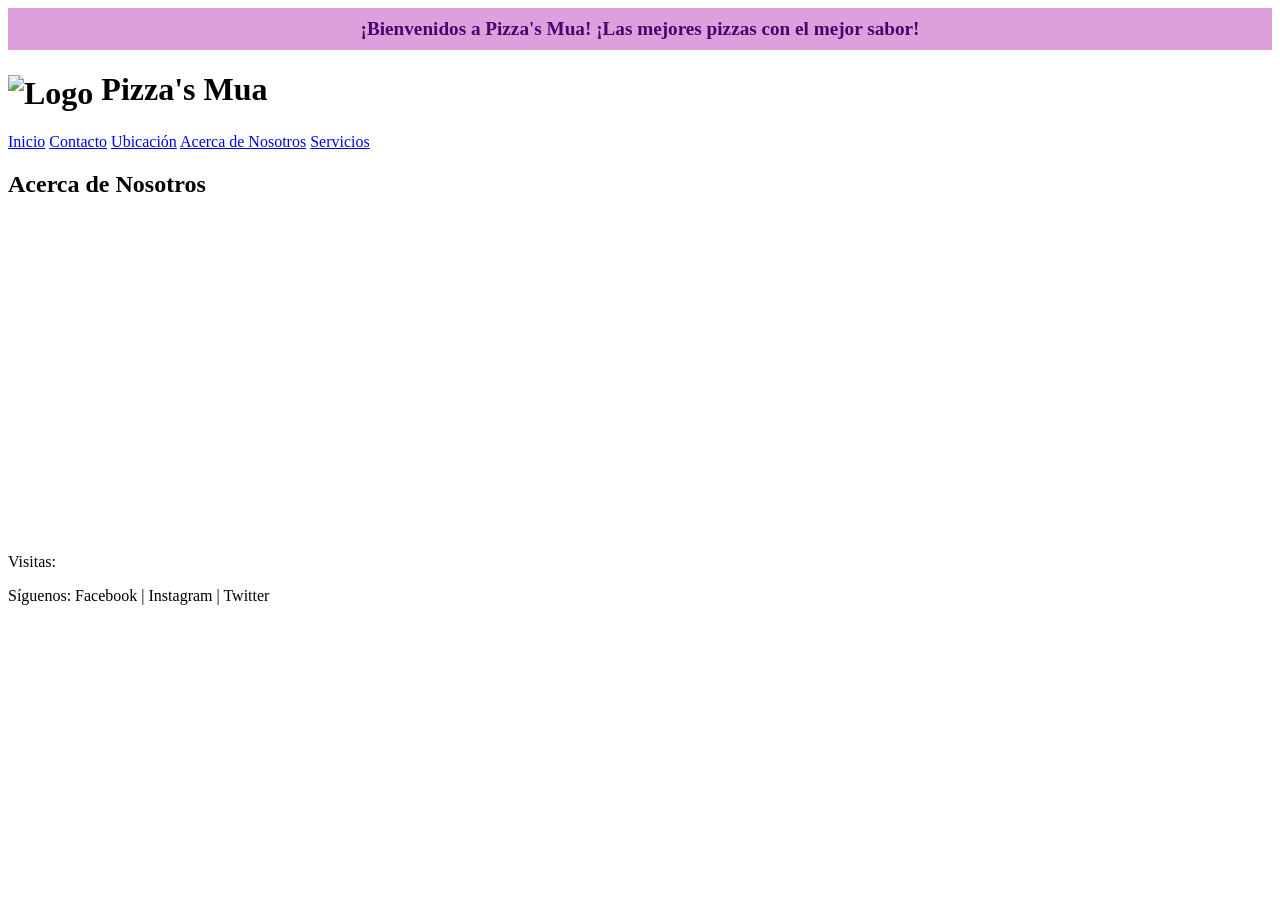
==== acerca.html @ 7e63fafc "Add files via upload" ====
<!DOCTYPE html>
<html lang="es">
<head>
    <meta charset="UTF-8">
    <meta name="viewport" content="width=device-width, initial-scale=1.0">
    <title>Pizza's Mua - Acerca de Nosotros</title>
    <link rel="stylesheet" href="css/style.css">
</head>
<body>
	<div style="
  background-color: #dda0dd;
  color: #4b006e;
  padding: 10px;
  font-weight: bold;
  text-align: center;
  font-size: 1.2em;
  animation: scroll-marquee 10s linear infinite;
  white-space: nowrap;
  overflow: hidden;
">
  ¡Bienvenidos a Pizza's Mua! ¡Las mejores pizzas con el mejor sabor!
</div>

<style>
@keyframes scroll-marquee {
  0% { transform: translateX(100%); }
  100% { transform: translateX(-100%); }
}
</style>
    <header>
        <h1><img src="images/img1.jpg" alt="Logo" style="width:100px; vertical-align:middle;"> Pizza's Mua</h1>
        <nav>
            <a href="index.html">Inicio</a>
            <a href="contacto.html">Contacto</a>
            <a href="ubicacion.html">Ubicación</a>
            <a href="acerca.html">Acerca de Nosotros</a>
            <a href="servicios.html">Servicios</a>
        </nav>
    </header>
    <main>
        <h2>Acerca de Nosotros</h2>
	<iframe width="560" height="315" src="https://www.youtube.com/embed/AzItwRP0Gu0?si=8qrwJCiT7VIWqtsl" title="YouTube video player" frameborder="0" allow="accelerometer; autoplay; clipboard-write; encrypted-media; gyroscope; picture-in-picture; web-share" referrerpolicy="strict-origin-when-cross-origin" allowfullscreen></iframe>
		<iframe width="560" height="315" src="https://www.youtube.com/embed/xVjThmT1B24?si=xe9F2fYUr4QmhKFx" title="YouTube video player" frameborder="0" allow="accelerometer; autoplay; clipboard-write; encrypted-media; gyroscope; picture-in-picture; web-share" referrerpolicy="strict-origin-when-cross-origin" allowfullscreen></iframe>
        <div class="gallery">
        </div>
    </main>
    <footer>
        <p id="visit-counter">Visitas: </p>
        <p>Síguenos: Facebook | Instagram | Twitter</p>
    </footer>
    <script src="js/script.js"></script>
</body>
</html>
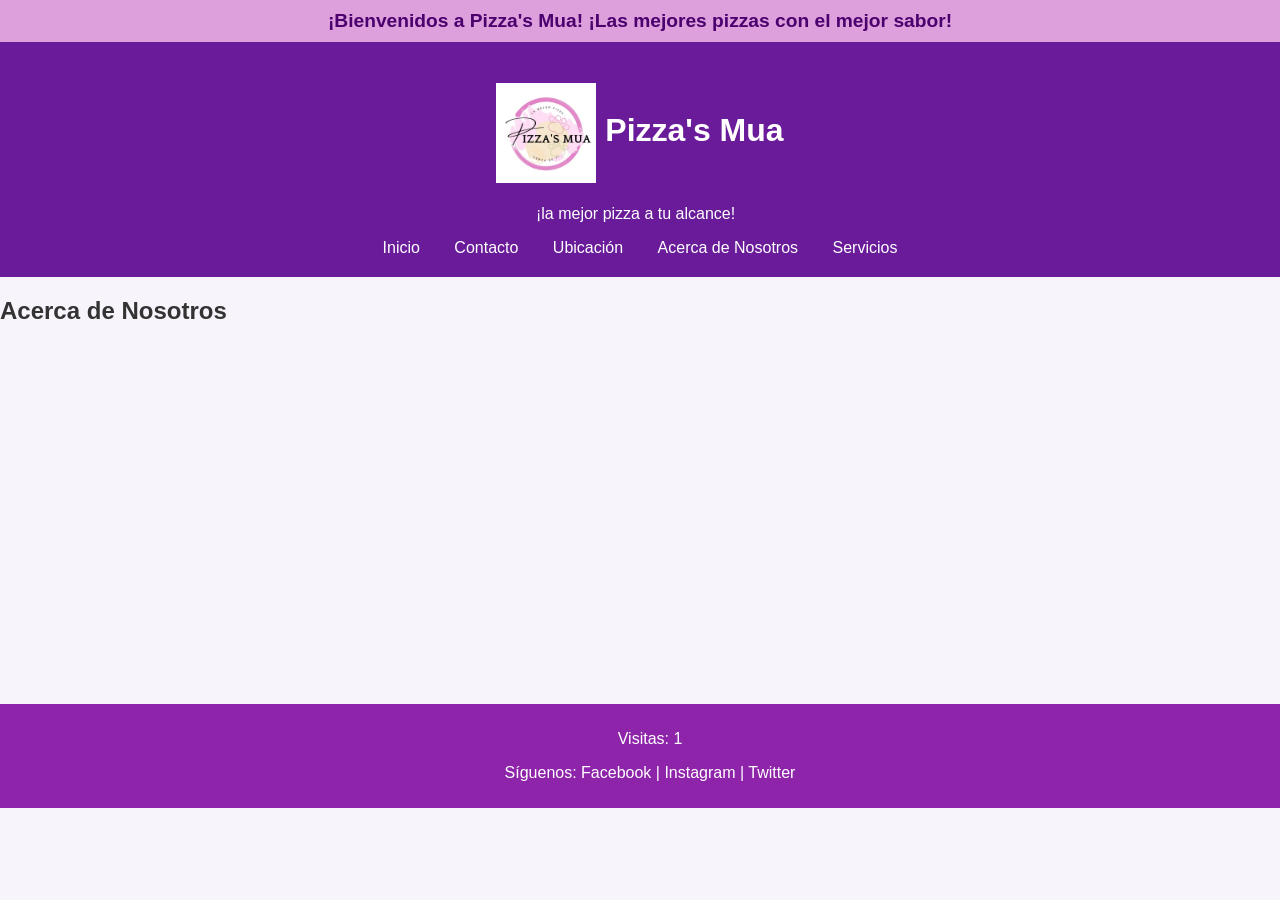
==== commit 00a60195: "Add files via upload" ====
--- a/acerca.html
+++ b/acerca.html
@@ -30,19 +30,20 @@
 </style>
     <header>
         <h1><img src="images/img1.jpg" alt="Logo" style="width:100px; vertical-align:middle;"> Pizza's Mua</h1>
-        <nav>
-            <a href="index.html">Inicio</a>
-            <a href="contacto.html">Contacto</a>
-            <a href="ubicacion.html">Ubicación</a>
-            <a href="acerca.html">Acerca de Nosotros</a>
-            <a href="servicios.html">Servicios</a>
-        </nav>
+        <p>¡la mejor pizza a tu alcance! &nbsp;</p>
+<nav>
+      <a href="index.html">Inicio</a>
+      <a href="contacto.html">Contacto</a>
+      <a href="ubicacion.html">Ubicación</a>
+      <a href="acerca.html">Acerca de Nosotros</a>
+      <a href="servicios.html">Servicios</a>
+    </nav>
     </header>
     <main>
-        <h2>Acerca de Nosotros</h2>
+      <h2>Acerca de Nosotros</h2>
 	<iframe width="560" height="315" src="https://www.youtube.com/embed/AzItwRP0Gu0?si=8qrwJCiT7VIWqtsl" title="YouTube video player" frameborder="0" allow="accelerometer; autoplay; clipboard-write; encrypted-media; gyroscope; picture-in-picture; web-share" referrerpolicy="strict-origin-when-cross-origin" allowfullscreen></iframe>
 		<iframe width="560" height="315" src="https://www.youtube.com/embed/xVjThmT1B24?si=xe9F2fYUr4QmhKFx" title="YouTube video player" frameborder="0" allow="accelerometer; autoplay; clipboard-write; encrypted-media; gyroscope; picture-in-picture; web-share" referrerpolicy="strict-origin-when-cross-origin" allowfullscreen></iframe>
-        <div class="gallery">
+      <div class="gallery">
         </div>
     </main>
     <footer>
--- a/css/style.css
+++ b/css/style.css
@@ -0,0 +1,50 @@
+
+body {
+    font-family: Arial, sans-serif;
+    margin: 0;
+    padding: 0;
+    background-color: #f8f4fc;
+    color: #333;
+}
+
+header {
+    background-color: #6a1b9a;
+    color: white;
+    padding: 20px;
+    text-align: center;
+}
+
+nav a {
+    color: white;
+    margin: 0 15px;
+    text-decoration: none;
+}
+
+footer {
+    background-color: #8e24aa;
+    color: white;
+    text-align: center;
+    padding: 10px;
+    position: relative;
+    bottom: 0;
+    width: 100%;
+}
+
+.gallery {
+    display: flex;
+    flex-wrap: wrap;
+    justify-content: center;
+    margin: 20px;
+}
+
+.gallery img {
+    margin: 10px;
+    width: 150px;
+    height: auto;
+}
+
+@media screen and (max-width: 600px) {
+    .gallery img {
+        width: 100px;
+    }
+}
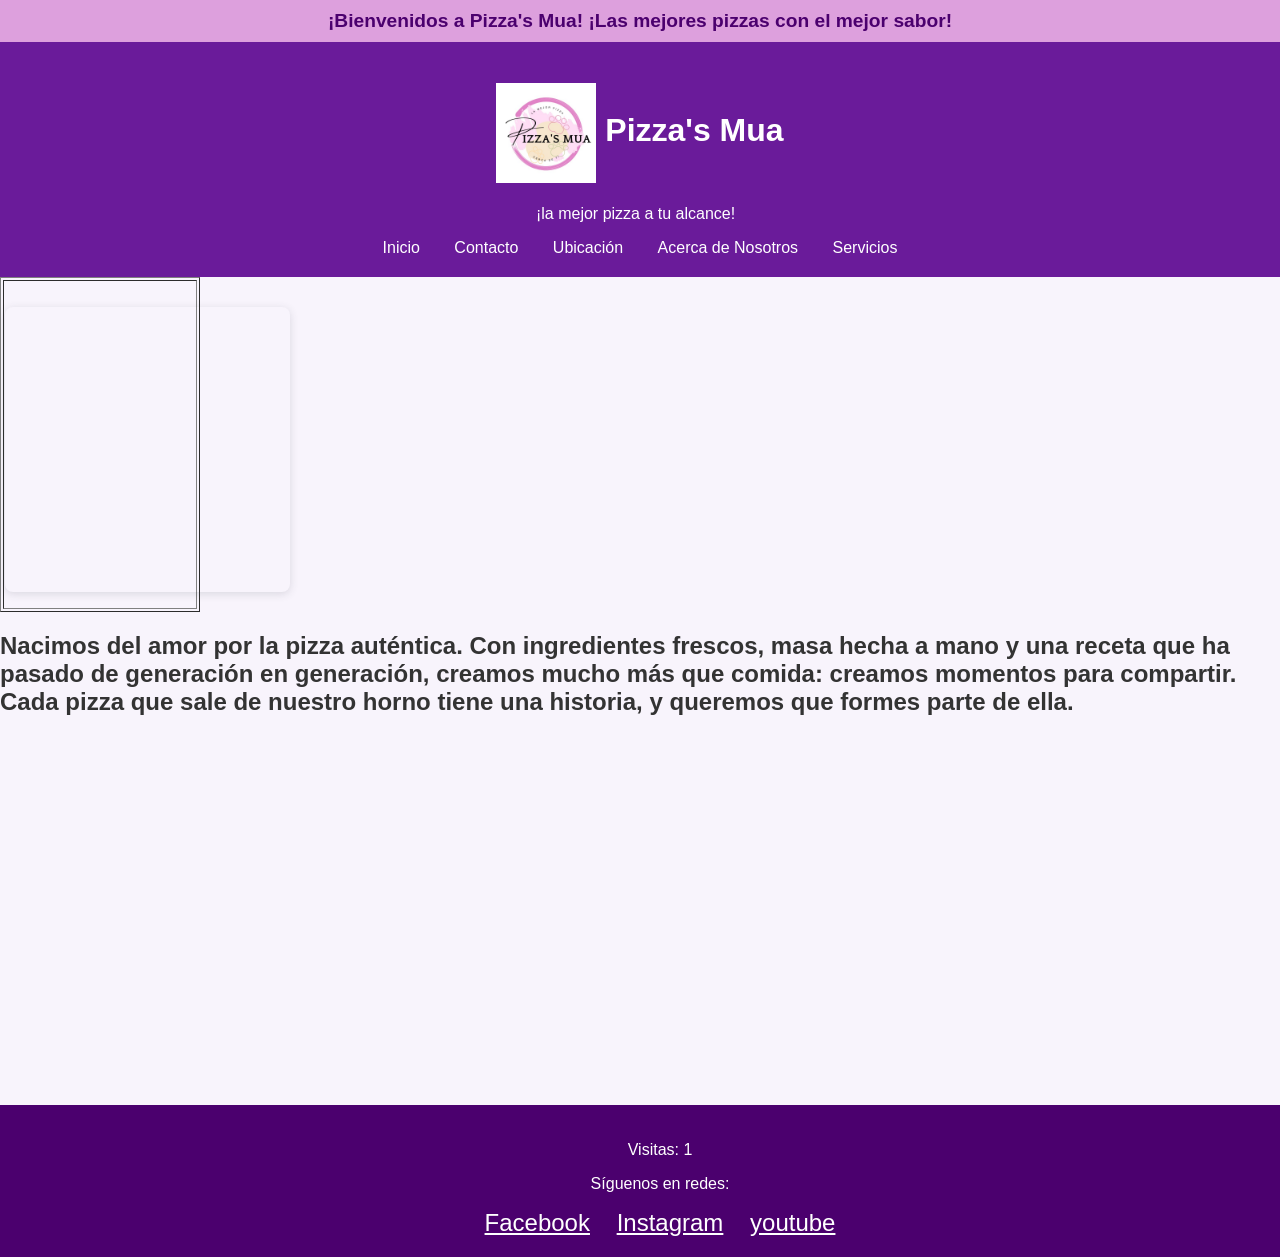
==== commit a8ea1a33: "Add files via upload" ====
--- a/acerca.html
+++ b/acerca.html
@@ -40,16 +40,36 @@
     </nav>
     </header>
     <main>
-      <h2>Acerca de Nosotros</h2>
+      <table width="200" border="1">
+        <tbody>
+          <tr>
+            <td><div style="position: relative; width: 150%; height: 0; padding-top: 150%;
+ padding-bottom: 0; box-shadow: 0 2px 8px 0 rgba(63,69,81,0.16); margin-top: 1.6em; margin-bottom: 0.9em; overflow: hidden;
+ border-radius: 8px; will-change: transform;">
+  <iframe loading="lazy" style="position: absolute; width: 100%; height: 100%; top: 0; left: 0; border: none; padding: 0;margin: 0;"
+    src="https://www.canva.com/design/DAGoartLfuE/_SrIUR02e_naZgQP3EGk0w/watch?embed" allowfullscreen="allowfullscreen" allow="fullscreen">
+  </iframe>
+</div>
+<a href="https:&#x2F;&#x2F;www.canva.com&#x2F;design&#x2F;DAGoartLfuE&#x2F;_SrIUR02e_naZgQP3EGk0w&#x2F;watch?utm_content=DAGoartLfuE&amp;utm_campaign=designshare&amp;utm_medium=embeds&amp;utm_source=link" target="_blank" rel="noopener"></a></td>
+          </tr>
+        </tbody>
+      </table>
+      <h2>Nacimos del amor por la pizza auténtica. Con ingredientes frescos, masa hecha a mano y una receta que ha pasado de generación en generación, creamos mucho más que comida: creamos momentos para compartir. Cada pizza que sale de nuestro horno tiene una historia, y queremos que formes parte de ella.</h2>
 	<iframe width="560" height="315" src="https://www.youtube.com/embed/AzItwRP0Gu0?si=8qrwJCiT7VIWqtsl" title="YouTube video player" frameborder="0" allow="accelerometer; autoplay; clipboard-write; encrypted-media; gyroscope; picture-in-picture; web-share" referrerpolicy="strict-origin-when-cross-origin" allowfullscreen></iframe>
 		<iframe width="560" height="315" src="https://www.youtube.com/embed/xVjThmT1B24?si=xe9F2fYUr4QmhKFx" title="YouTube video player" frameborder="0" allow="accelerometer; autoplay; clipboard-write; encrypted-media; gyroscope; picture-in-picture; web-share" referrerpolicy="strict-origin-when-cross-origin" allowfullscreen></iframe>
-      <div class="gallery">
-        </div>
+      
+<div class="gallery">
+</div>
     </main>
-    <footer>
-        <p id="visit-counter">Visitas: </p>
-        <p>Síguenos: Facebook | Instagram | Twitter</p>
-    </footer>
+   <footer style="background-color: #4b006e; color: white; text-align: center; padding: 20px; margin-top: 30px;">
+  <p id="visit-counter">Visitas: </p>
+  <p>Síguenos en redes:</p>
+  <div style="font-size: 1.5em; margin-top: 10px;">
+    <a href="https://www.facebook.com/share/1FAxSawQPR/" target="_blank" style="color: white; margin: 0 10px;">Facebook</a>
+    <a href="https://www.instagram.com/pizzasmua?igsh=N2k2d3N3cGRkMjdh" target="_blank" style="color: white; margin: 0 10px;">Instagram</a>
+    <a href="https://youtube.com/@pizzasmua?si=8jrWvwGxh5B-K-tP" target="_blank" style="color: white; margin: 0 10px;">youtube</a>
+  </div>
+</footer>
     <script src="js/script.js"></script>
 </body>
 </html>
--- a/css/style.css
+++ b/css/style.css
@@ -1,50 +1,82 @@
-
-body {
-    font-family: Arial, sans-serif;
-    margin: 0;
-    padding: 0;
-    background-color: #f8f4fc;
-    color: #333;
-}
-
-header {
-    background-color: #6a1b9a;
-    color: white;
-    padding: 20px;
-    text-align: center;
-}
-
-nav a {
-    color: white;
-    margin: 0 15px;
-    text-decoration: none;
-}
-
-footer {
-    background-color: #8e24aa;
-    color: white;
-    text-align: center;
-    padding: 10px;
-    position: relative;
-    bottom: 0;
-    width: 100%;
-}
-
-.gallery {
-    display: flex;
-    flex-wrap: wrap;
-    justify-content: center;
-    margin: 20px;
-}
-
-.gallery img {
-    margin: 10px;
-    width: 150px;
-    height: auto;
-}
-
-@media screen and (max-width: 600px) {
-    .gallery img {
-        width: 100px;
-    }
-}
+
+body {
+    font-family: Arial, sans-serif;
+    margin: 0;
+    padding: 0;
+    background-color: #f8f4fc;
+    color: #333;
+}
+
+header {
+    background-color: #6a1b9a;
+    color: white;
+    padding: 20px;
+    text-align: center;
+}
+
+nav a {
+    color: white;
+    margin: 0 15px;
+    text-decoration: none;
+}
+
+footer {
+    background-color: #8e24aa;
+    color: white;
+    text-align: center;
+    padding: 10px;
+    position: relative;
+    bottom: 0;
+    width: 100%;
+}
+
+.gallery {
+    display: flex;
+    flex-wrap: wrap;
+    justify-content: center;
+    margin: 20px;
+}
+
+.gallery img {
+    margin: 10px;
+    width: 150px;
+    height: auto;
+}
+
+@media screen and (max-width: 600px) {
+    .gallery img {
+        width: 100px;
+    }
+}
+.form-container {
+  background: #fff;
+  padding: 25px;
+  max-width: 450px;
+  margin: 20px auto;
+  border-radius: 10px;
+  box-shadow: 0 0 10px rgba(0,0,0,0.15);
+}
+.form-container input,
+.form-container textarea,
+.form-container button {
+  width: 100%;
+  padding: 12px;
+  margin-top: 10px;
+  border: 1px solid #ccc;
+  border-radius: 6px;
+  font-size: 1em;
+}
+.form-container button {
+  background-color: #28a745;
+  color: white;
+  font-weight: bold;
+  border: none;
+}
+.form-container button:hover {
+  background-color: #218838;
+}
+.error {
+  color: red;
+  font-size: 0.9em;
+  margin-top: 10px;
+}
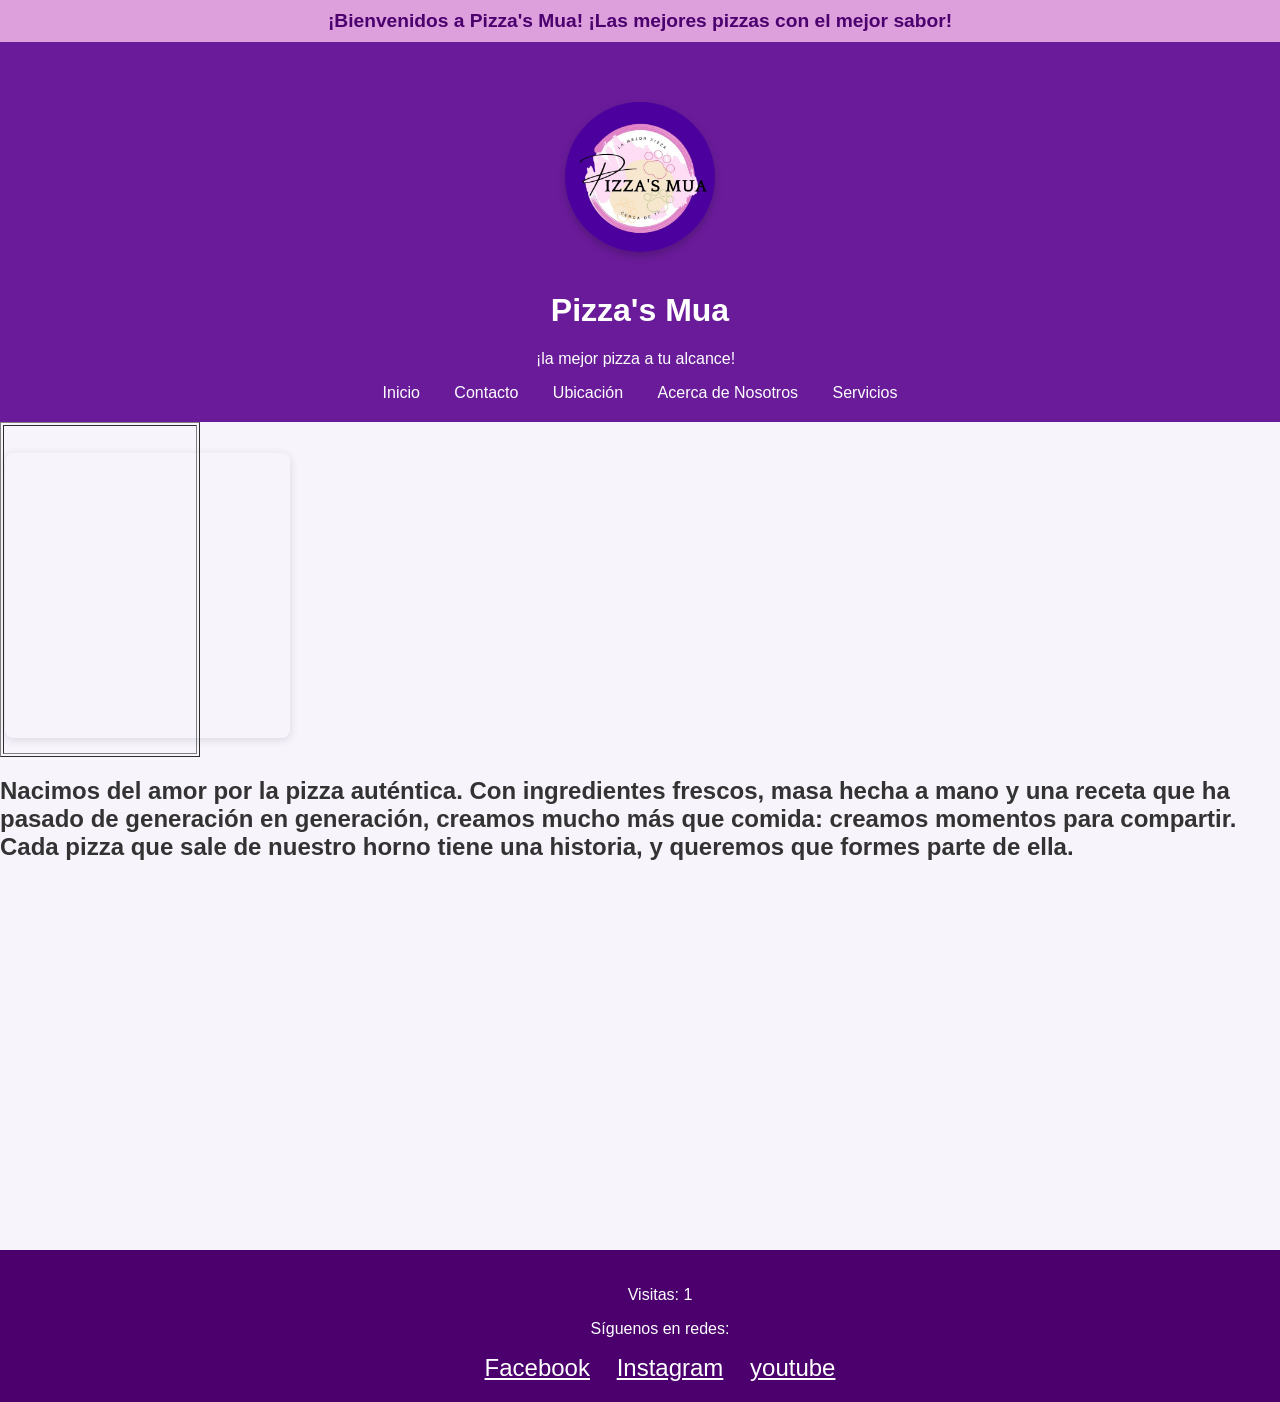
==== commit 4f5ec8b8: "Add files via upload" ====
--- a/acerca.html
+++ b/acerca.html
@@ -29,7 +29,29 @@
 }
 </style>
     <header>
-        <h1><img src="images/img1.jpg" alt="Logo" style="width:100px; vertical-align:middle;"> Pizza's Mua</h1>
+           <!DOCTYPE html>
+<html lang="es">
+<head>
+  <meta charset="UTF-8">
+  <title>Mi Sitio Web</title>
+  <style>
+    .logo-circular {
+      width: 150px;           /* Tamaño del logo */
+      height: 150px;
+      border-radius: 50%;     /* Hace que la imagen sea perfectamente circular */
+      object-fit: cover;      /* Asegura que la imagen llene el espacio sin deformarse */
+      box-shadow: 0 4px 8px rgba(0, 0, 0, 0.2);
+      display: block;
+      margin: 40px auto;      /* Centra la imagen */
+    }
+  </style>
+</head>
+<body>
+
+  <img src="images/img1.jpg" alt="Logo Circular" class="logo-circular">
+
+</body>
+</html>  <h1> Pizza's Mua</h1>
         <p>¡la mejor pizza a tu alcance! &nbsp;</p>
 <nav>
       <a href="index.html">Inicio</a>
@@ -55,8 +77,7 @@
         </tbody>
       </table>
       <h2>Nacimos del amor por la pizza auténtica. Con ingredientes frescos, masa hecha a mano y una receta que ha pasado de generación en generación, creamos mucho más que comida: creamos momentos para compartir. Cada pizza que sale de nuestro horno tiene una historia, y queremos que formes parte de ella.</h2>
-	<iframe width="560" height="315" src="https://www.youtube.com/embed/AzItwRP0Gu0?si=8qrwJCiT7VIWqtsl" title="YouTube video player" frameborder="0" allow="accelerometer; autoplay; clipboard-write; encrypted-media; gyroscope; picture-in-picture; web-share" referrerpolicy="strict-origin-when-cross-origin" allowfullscreen></iframe>
-		<iframe width="560" height="315" src="https://www.youtube.com/embed/xVjThmT1B24?si=xe9F2fYUr4QmhKFx" title="YouTube video player" frameborder="0" allow="accelerometer; autoplay; clipboard-write; encrypted-media; gyroscope; picture-in-picture; web-share" referrerpolicy="strict-origin-when-cross-origin" allowfullscreen></iframe>
+	<iframe width="560" height="315" src="https://www.youtube.com/embed/pVxykI526mc?si=BsTNFrbj7dp5LvwB" title="YouTube video player" frameborder="0" allow="accelerometer; autoplay; clipboard-write; encrypted-media; gyroscope; picture-in-picture; web-share" referrerpolicy="strict-origin-when-cross-origin" allowfullscreen></iframe>
       
 <div class="gallery">
 </div>
